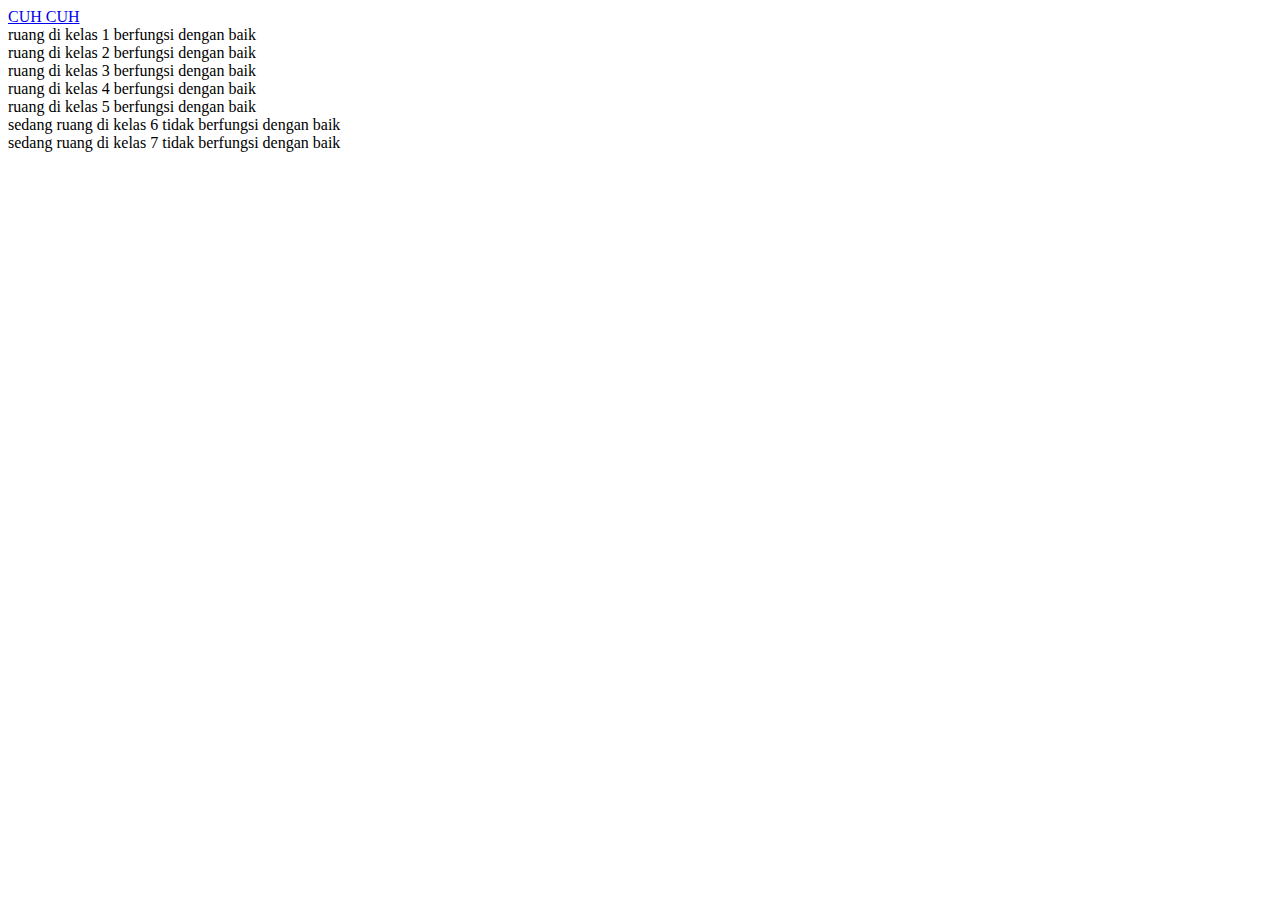
==== html/index.html @ 293caa20 "test commit" ====
<!DOCTYPE html>
<html lang="en">
  <head>
    <meta charset="UTF-8" />
    <meta name="viewport" content="width=device-width, initial-scale=1.0" />
    <title>Document</title>
  </head>
  <body>
    <a href="#" onclick="alert ('CUH')"> CUH CUH</a>
    <script src="/js/sandbox.js"></script>
  </body>
</html>
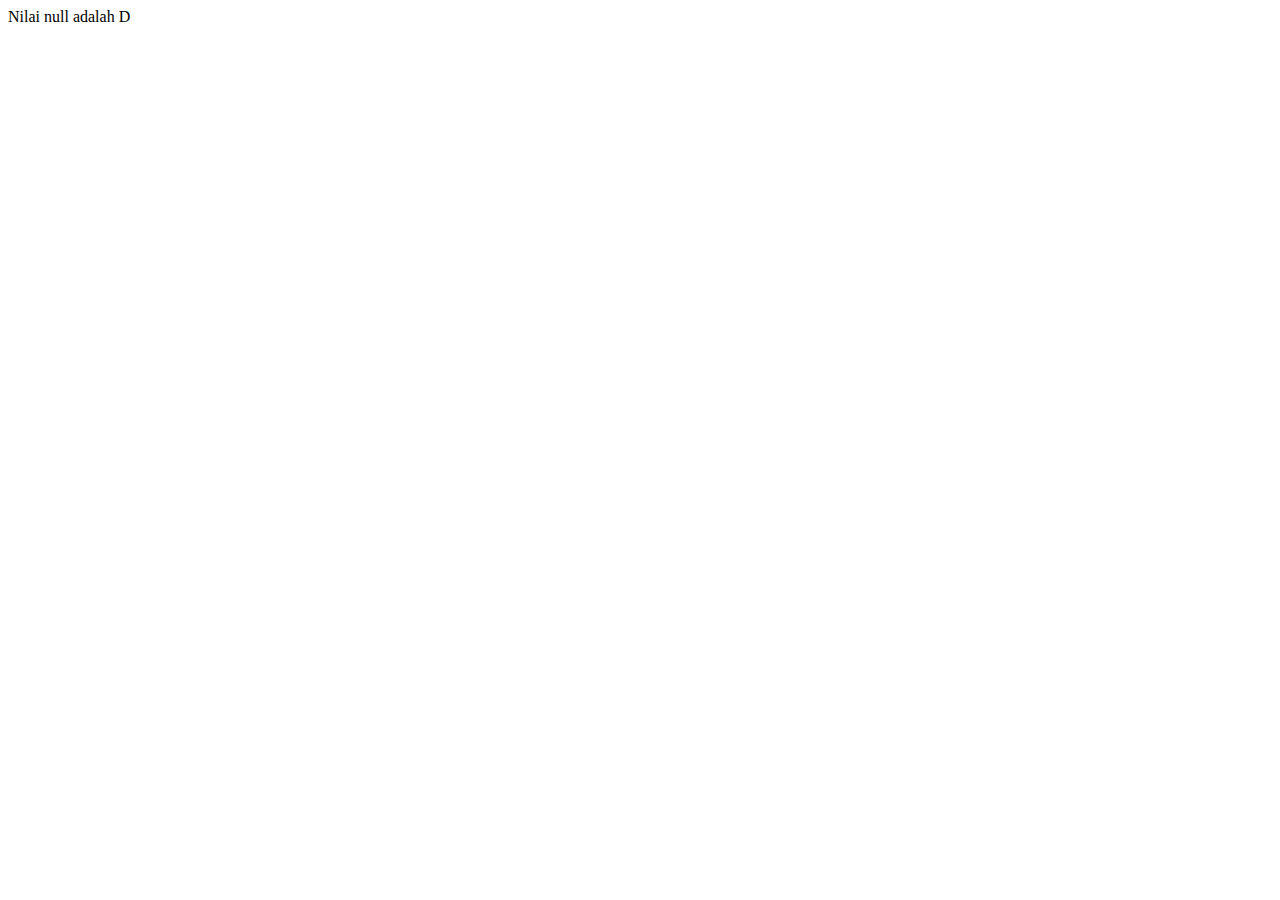
==== commit 7ff2b0e0: "komit pertama" ====
--- a/html/index.html
+++ b/html/index.html
@@ -6,7 +6,7 @@
     <title>Document</title>
   </head>
   <body>
-    <a href="#" onclick="alert ('CUH')"> CUH CUH</a>
+    <!-- <a href="#" onclick="alert ('CUH')"> CUH CUH</a> -->
     <script src="/js/sandbox.js"></script>
   </body>
 </html>
